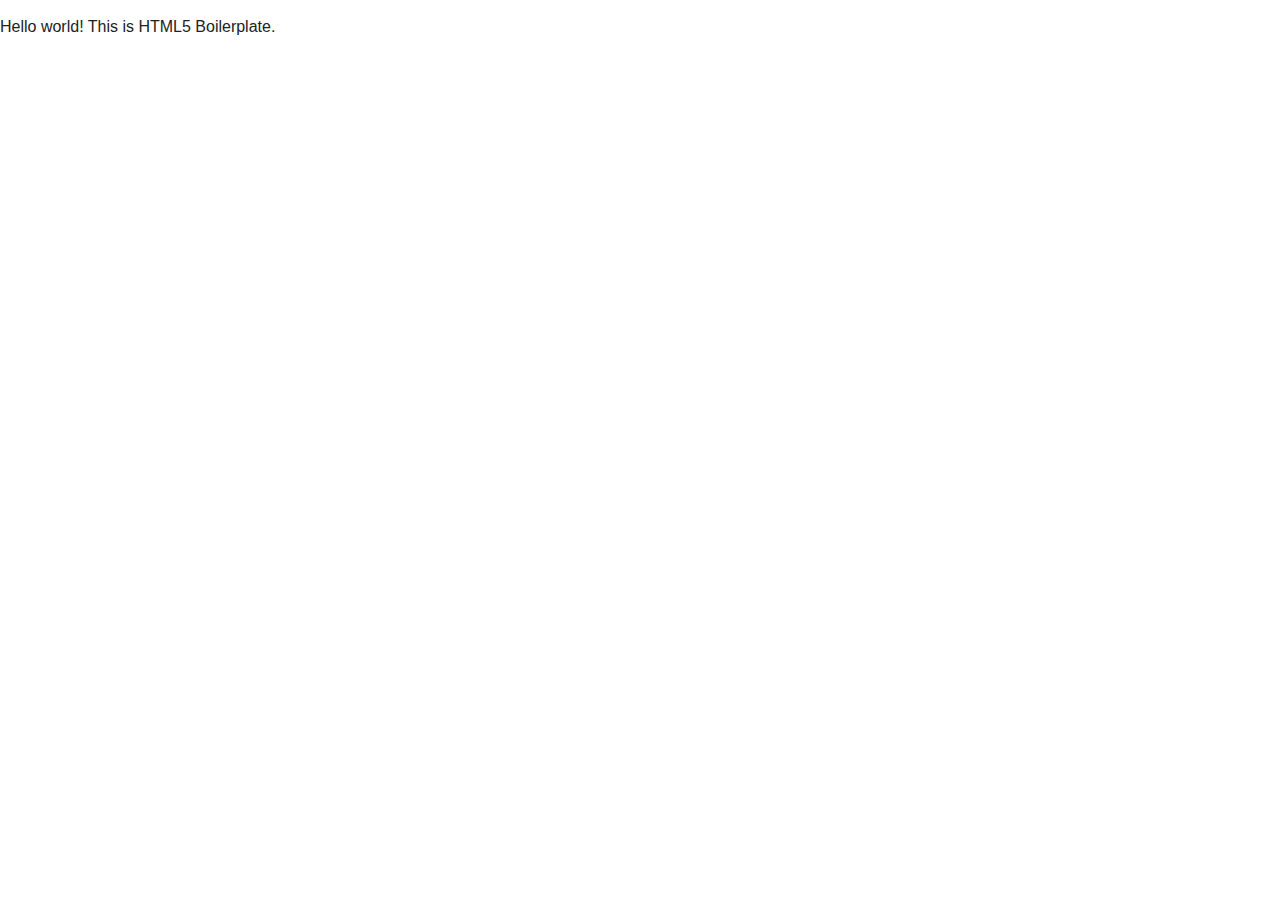
==== frontend/index.html @ d7f29144 "billquan : origanize the folders" ====
<!doctype html>
<html class="no-js" lang="">
    <head>
        <meta charset="utf-8">
        <meta http-equiv="x-ua-compatible" content="ie=edge">
        <title></title>
        <meta name="description" content="">
        <meta name="viewport" content="width=device-width, initial-scale=1">

        <link rel="apple-touch-icon" href="apple-touch-icon.png">
        <!-- Place favicon.ico in the root directory -->

        <link rel="stylesheet" href="css/normalize.css">
        <link rel="stylesheet" href="css/main.css">
        <script src="js/vendor/modernizr-2.8.3.min.js"></script>
    </head>
    <body>
        <!--[if lt IE 8]>
            <p class="browserupgrade">You are using an <strong>outdated</strong> browser. Please <a href="http://browsehappy.com/">upgrade your browser</a> to improve your experience.</p>
        <![endif]-->

        <!-- Add your site or application content here -->
        <p>Hello world! This is HTML5 Boilerplate.</p>

        <script src="https://code.jquery.com/jquery-1.12.0.min.js"></script>
        <script>window.jQuery || document.write('<script src="js/vendor/jquery-1.12.0.min.js"><\/script>')</script>
        <script src="js/plugins.js"></script>
        <script src="js/main.js"></script>

        <!-- Google Analytics: change UA-XXXXX-X to be your site's ID. -->
        <script>
            (function(b,o,i,l,e,r){b.GoogleAnalyticsObject=l;b[l]||(b[l]=
            function(){(b[l].q=b[l].q||[]).push(arguments)});b[l].l=+new Date;
            e=o.createElement(i);r=o.getElementsByTagName(i)[0];
            e.src='https://www.google-analytics.com/analytics.js';
            r.parentNode.insertBefore(e,r)}(window,document,'script','ga'));
            ga('create','UA-XXXXX-X','auto');ga('send','pageview');
        </script>
    </body>
</html>
---- frontend/css/main.css ----
/*! HTML5 Boilerplate v5.3.0 | MIT License | https://html5boilerplate.com/ */

/*
 * What follows is the result of much research on cross-browser styling.
 * Credit left inline and big thanks to Nicolas Gallagher, Jonathan Neal,
 * Kroc Camen, and the H5BP dev community and team.
 */

/* ==========================================================================
   Base styles: opinionated defaults
   ========================================================================== */

html {
    color: #222;
    font-size: 1em;
    line-height: 1.4;
}

/*
 * Remove text-shadow in selection highlight:
 * https://twitter.com/miketaylr/status/12228805301
 *
 * These selection rule sets have to be separate.
 * Customize the background color to match your design.
 */

::-moz-selection {
    background: #b3d4fc;
    text-shadow: none;
}

::selection {
    background: #b3d4fc;
    text-shadow: none;
}

/*
 * A better looking default horizontal rule
 */

hr {
    display: block;
    height: 1px;
    border: 0;
    border-top: 1px solid #ccc;
    margin: 1em 0;
    padding: 0;
}

/*
 * Remove the gap between audio, canvas, iframes,
 * images, videos and the bottom of their containers:
 * https://github.com/h5bp/html5-boilerplate/issues/440
 */

audio,
canvas,
iframe,
img,
svg,
video {
    vertical-align: middle;
}

/*
 * Remove default fieldset styles.
 */

fieldset {
    border: 0;
    margin: 0;
    padding: 0;
}

/*
 * Allow only vertical resizing of textareas.
 */

textarea {
    resize: vertical;
}

/* ==========================================================================
   Browser Upgrade Prompt
   ========================================================================== */

.browserupgrade {
    margin: 0.2em 0;
    background: #ccc;
    color: #000;
    padding: 0.2em 0;
}

/* ==========================================================================
   Author's custom styles
   ========================================================================== */

















/* ==========================================================================
   Helper classes
   ========================================================================== */

/*
 * Hide visually and from screen readers
 */

.hidden {
    display: none !important;
}

/*
 * Hide only visually, but have it available for screen readers:
 * http://snook.ca/archives/html_and_css/hiding-content-for-accessibility
 */

.visuallyhidden {
    border: 0;
    clip: rect(0 0 0 0);
    height: 1px;
    margin: -1px;
    overflow: hidden;
    padding: 0;
    position: absolute;
    width: 1px;
}

/*
 * Extends the .visuallyhidden class to allow the element
 * to be focusable when navigated to via the keyboard:
 * https://www.drupal.org/node/897638
 */

.visuallyhidden.focusable:active,
.visuallyhidden.focusable:focus {
    clip: auto;
    height: auto;
    margin: 0;
    overflow: visible;
    position: static;
    width: auto;
}

/*
 * Hide visually and from screen readers, but maintain layout
 */

.invisible {
    visibility: hidden;
}

/*
 * Clearfix: contain floats
 *
 * For modern browsers
 * 1. The space content is one way to avoid an Opera bug when the
 *    `contenteditable` attribute is included anywhere else in the document.
 *    Otherwise it causes space to appear at the top and bottom of elements
 *    that receive the `clearfix` class.
 * 2. The use of `table` rather than `block` is only necessary if using
 *    `:before` to contain the top-margins of child elements.
 */

.clearfix:before,
.clearfix:after {
    content: " "; /* 1 */
    display: table; /* 2 */
}

.clearfix:after {
    clear: both;
}

/* ==========================================================================
   EXAMPLE Media Queries for Responsive Design.
   These examples override the primary ('mobile first') styles.
   Modify as content requires.
   ========================================================================== */

@media only screen and (min-width: 35em) {
    /* Style adjustments for viewports that meet the condition */
}

@media print,
       (-webkit-min-device-pixel-ratio: 1.25),
       (min-resolution: 1.25dppx),
       (min-resolution: 120dpi) {
    /* Style adjustments for high resolution devices */
}

/* ==========================================================================
   Print styles.
   Inlined to avoid the additional HTTP request:
   http://www.phpied.com/delay-loading-your-print-css/
   ========================================================================== */

@media print {
    *,
    *:before,
    *:after,
    *:first-letter,
    *:first-line {
        background: transparent !important;
        color: #000 !important; /* Black prints faster:
                                   http://www.sanbeiji.com/archives/953 */
        box-shadow: none !important;
        text-shadow: none !important;
    }

    a,
    a:visited {
        text-decoration: underline;
    }

    a[href]:after {
        content: " (" attr(href) ")";
    }

    abbr[title]:after {
        content: " (" attr(title) ")";
    }

    /*
     * Don't show links that are fragment identifiers,
     * or use the `javascript:` pseudo protocol
     */

    a[href^="#"]:after,
    a[href^="javascript:"]:after {
        content: "";
    }

    pre,
    blockquote {
        border: 1px solid #999;
        page-break-inside: avoid;
    }

    /*
     * Printing Tables:
     * http://css-discuss.incutio.com/wiki/Printing_Tables
     */

    thead {
        display: table-header-group;
    }

    tr,
    img {
        page-break-inside: avoid;
    }

    img {
        max-width: 100% !important;
    }

    p,
    h2,
    h3 {
        orphans: 3;
        widows: 3;
    }

    h2,
    h3 {
        page-break-after: avoid;
    }
}
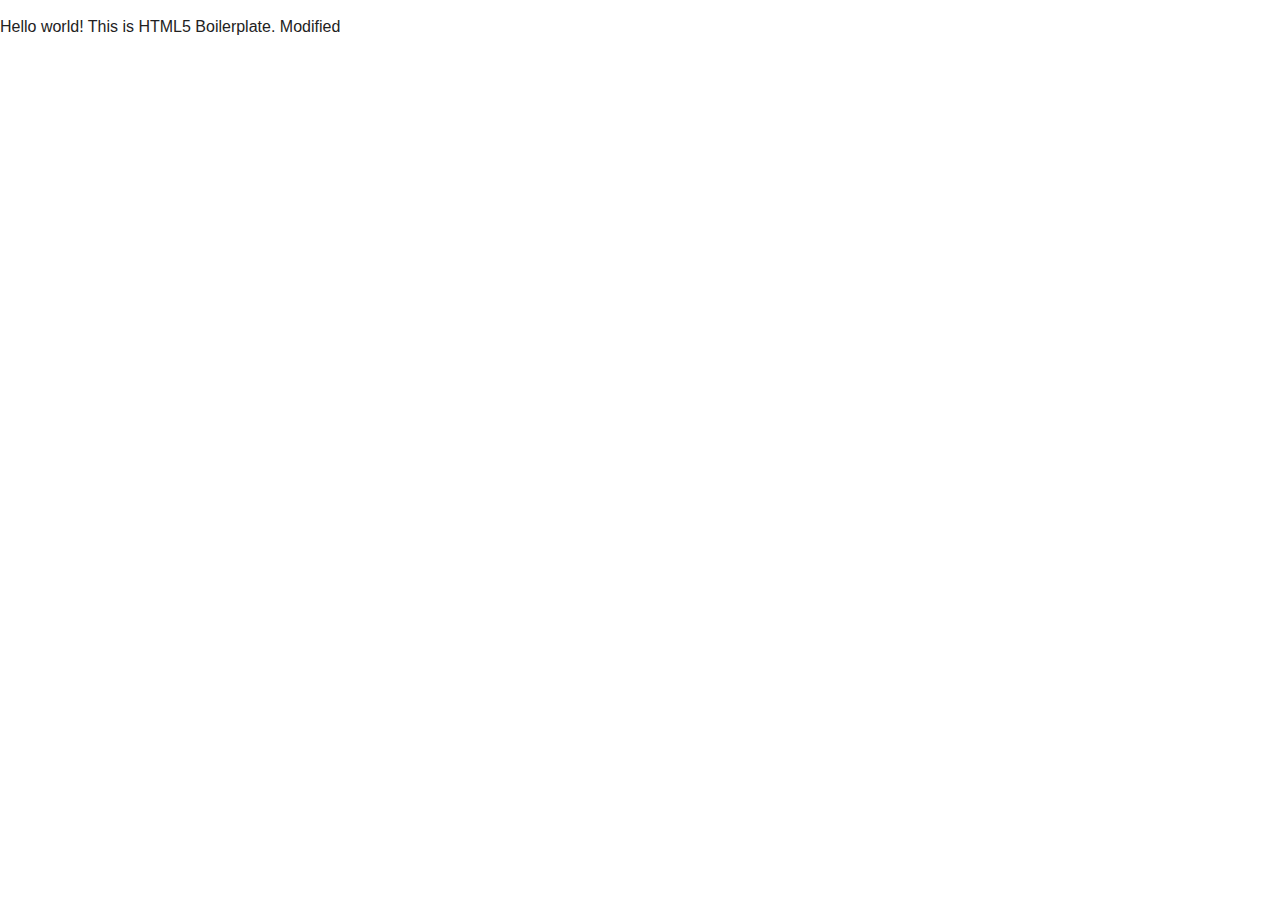
==== commit 16274bf7: "billquan : docker compose configuration update" ====
--- a/frontend/index.html
+++ b/frontend/index.html
@@ -20,7 +20,7 @@
         <![endif]-->
 
         <!-- Add your site or application content here -->
-        <p>Hello world! This is HTML5 Boilerplate.</p>
+        <p>Hello world! This is HTML5 Boilerplate. Modified</p>
 
         <script src="https://code.jquery.com/jquery-1.12.0.min.js"></script>
         <script>window.jQuery || document.write('<script src="js/vendor/jquery-1.12.0.min.js"><\/script>')</script>
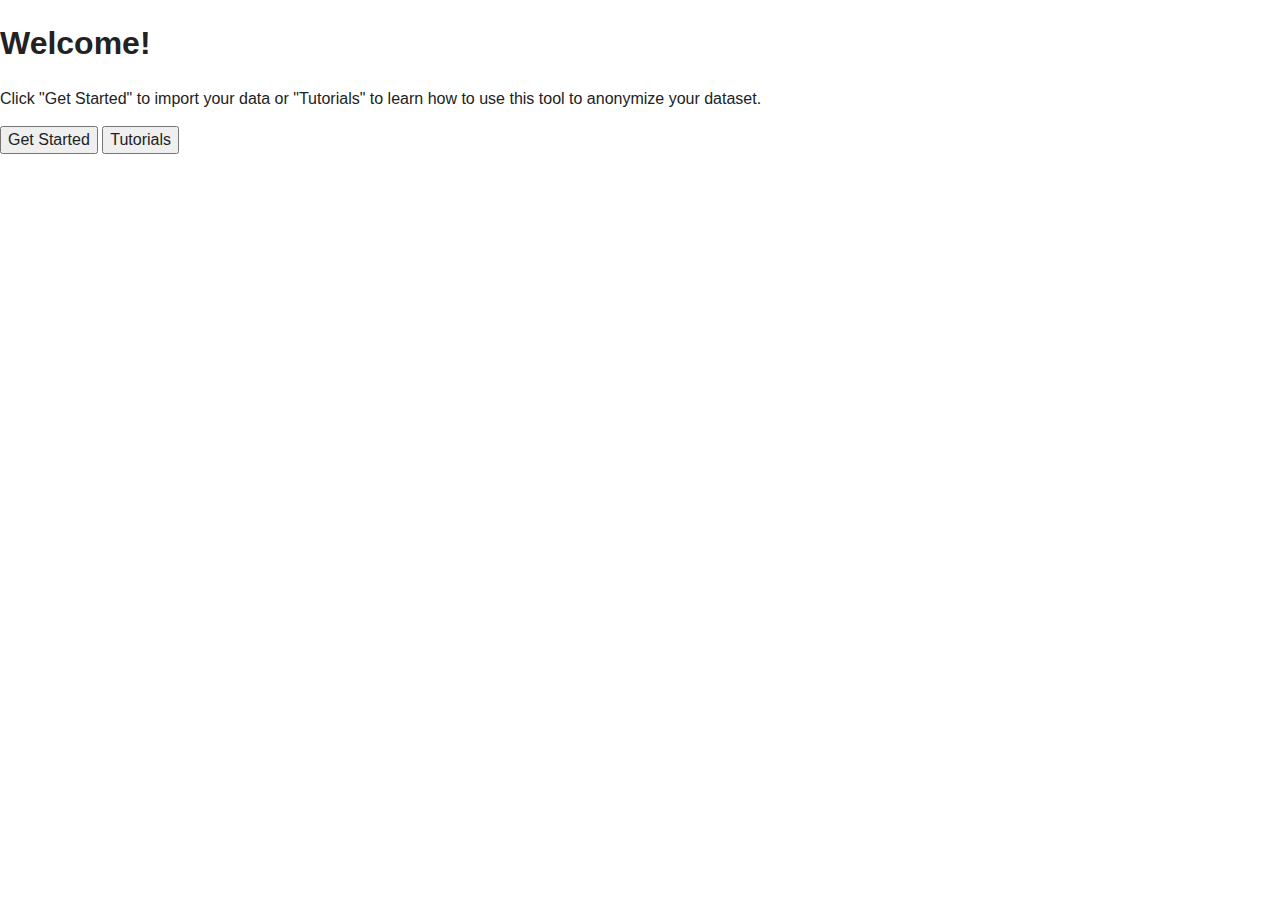
==== commit 724077d1: "added the first few pages of UI" ====
--- a/frontend/index.html
+++ b/frontend/index.html
@@ -1,9 +1,9 @@
 <!doctype html>
-<html class="no-js" lang="">
+<html lang="en">
     <head>
         <meta charset="utf-8">
         <meta http-equiv="x-ua-compatible" content="ie=edge">
-        <title></title>
+        <title>Anonymization Tool</title>
         <meta name="description" content="">
         <meta name="viewport" content="width=device-width, initial-scale=1">
 
@@ -20,7 +20,10 @@
         <![endif]-->
 
         <!-- Add your site or application content here -->
-        <p>Hello world! This is HTML5 Boilerplate. Modified</p>
+        <h1>Welcome!</h1>
+        <p>Click "Get Started" to import your data or "Tutorials" to learn how to use this tool to anonymize your dataset.</p>
+        <button type="button" onclick="window.location.href='./import.html'">Get Started</button>
+        <button type="button" onclick="window.location.href='./tutorials.html'">Tutorials</button>
 
         <script src="https://code.jquery.com/jquery-1.12.0.min.js"></script>
         <script>window.jQuery || document.write('<script src="js/vendor/jquery-1.12.0.min.js"><\/script>')</script>
@@ -28,13 +31,13 @@
         <script src="js/main.js"></script>
 
         <!-- Google Analytics: change UA-XXXXX-X to be your site's ID. -->
-        <script>
+<!--         <script>
             (function(b,o,i,l,e,r){b.GoogleAnalyticsObject=l;b[l]||(b[l]=
             function(){(b[l].q=b[l].q||[]).push(arguments)});b[l].l=+new Date;
             e=o.createElement(i);r=o.getElementsByTagName(i)[0];
             e.src='https://www.google-analytics.com/analytics.js';
             r.parentNode.insertBefore(e,r)}(window,document,'script','ga'));
             ga('create','UA-XXXXX-X','auto');ga('send','pageview');
-        </script>
+        </script> -->
     </body>
 </html>
